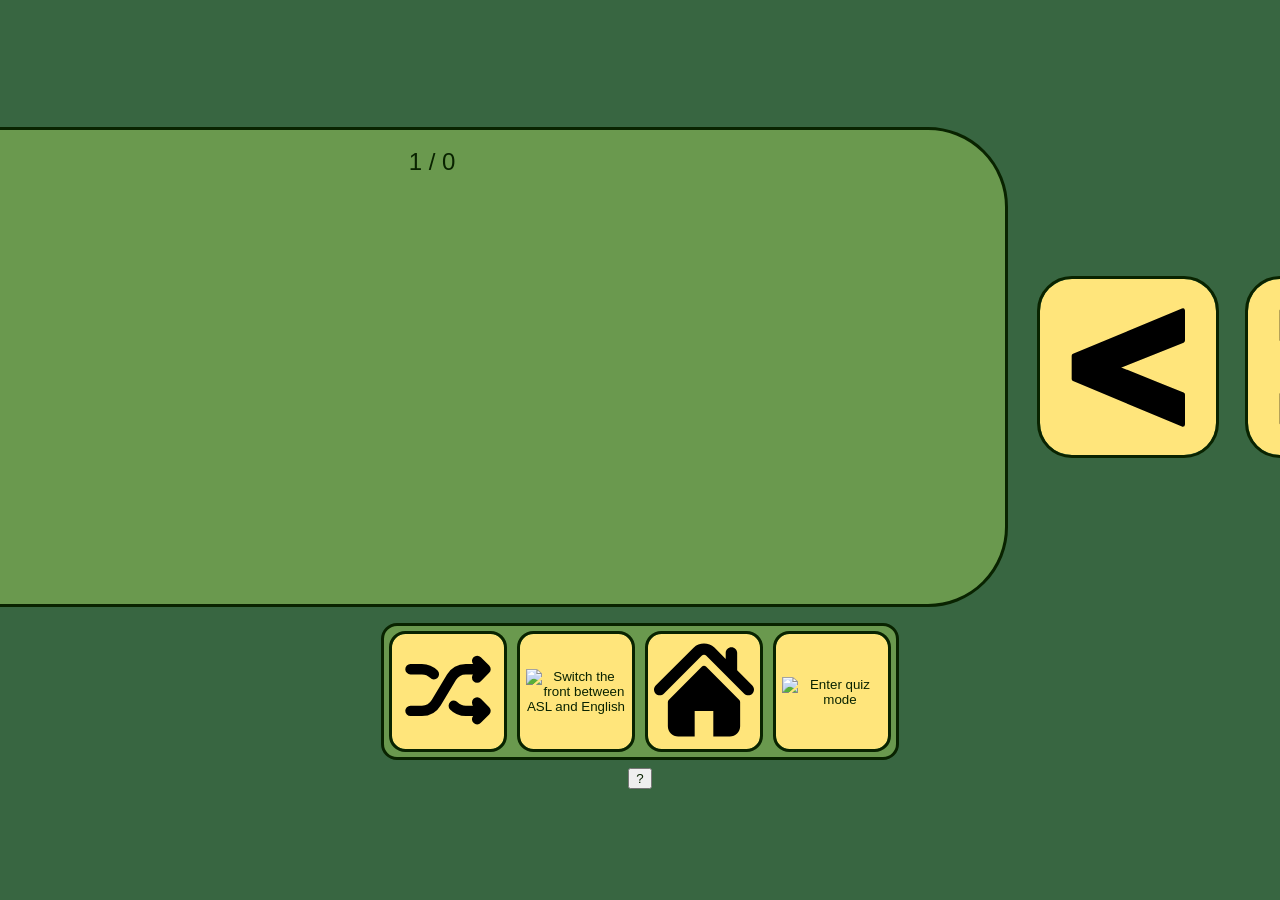
==== flashcards.html @ 5fa70044 "Got more of the quiz mode polished" ====
<!DOCTYPE html>
<html lang="en">

<head>
	<meta name="viewport" content="width=device-width, initial-scale=1.0" charset="UTF-8">
	<title>ASL Study - Flashcards</title>
	<link rel="stylesheet" href="styles.css">
	<link rel="icon" id="favicon" type="image/svg+xml" href="media/ASL.svg">
</head>

<body id="flashcardsBody">
<div>
	<div id="flashcardsFlexDiv">
		<button title="Go to the previous card" onclick="previousCard()" id="previousCardButton" class="navigationButton">
			<img alt="Go to the previous card" src="media/NEXT.svg" class="buttonIcon"/>
			<h1 hidden = "true" style="font-size: 650%">&#x1F7A9;</h1>
		</button>

		<div id="perspectiveCardDiv" onclick="flip(this)">
			<button title="Flip card" class="card" id="front">
				<span id="frontsideNumber" class="sideNumber"></span>
				<span class="mainText"></span>
			</button>

			<button title="Flip card" class="card" id="back">
				<span id="backsideNumber" class="sideNumber"></span>
				<span class="mainText"></span>
			</button>

		</div>
		<button title="Go to the next card" onclick="nextCard()" id="nextCardButton" class="navigationButton">
			<img alt="Go to the next card" src="media/NEXT.svg" class="buttonIcon"/>
			<h1 hidden = "true" style="font-size: 400%">&#x2714;</h1>
		</button>
	</div>

	<div class="lazyLoadCard" id="lazy"></div>

	<div class="roundedLargeElement divButtons setupContainer">
		<div id="bottomButtons" class="bottomDiv">
			<button title="Shuffle the cards" class="buttons setupButton" onclick="shuffle()">
				<img alt="Shuffle the cards" src="media/SHUFFLE.svg" class="buttonIcon"/>
			</button>

			<button title="Switch the front between ASL and English" id="whichFront" data-aslorenglish="asl"
			        class="buttons setupButton" onclick="backflip()">
				<img alt="Switch the front between ASL and English" src="media/ASL.svg" class="buttonIcon"/>
			</button>

			<button title="Return to unit selection" class="buttons setupButton" onclick="goBack()">
				<img alt="Return to unit selection" src="media/HOME.svg" class="buttonIcon"/>
			</button>
			
			<button title="Enter quiz mode"  class="buttons setupButton" onclick="quizToggle()">
				<img id="quizToggle" alt="Enter quiz mode" src="media/QUIZ.svg" class="buttonIcon"/>
			</button>
		</div>
	</div>
</div>

<div class="helpDiv">
	<button title="Tutorial" class="helpButton" onclick="helpPopup.showModal()">?</button>
	<dialog id="help">
		<p>How to use the flashcard page.</p>
		<img alt="Image of homescreen with instructions connected to elements" src="media/ASL_FLASHCARD_HELP.svg" class="homeHelpImg"/>
		<button title="close" class="close-btn" aria-label="close">&times;</button>
	</dialog>
</div>

<script src="flashcards.js"></script>

</body>

</html>
---- styles.css ----
:root {
	/* PHHS Theme */
	/* Teal Green #006D5B */
	--color-darkText: #092300;
	--color-lightText: #ffe57b;

	--color-background1: #386641; /* Body and dialog background */
	--color-background2: #6a994e; /* Footer, container elements, and flashcard background */
	--color-background3: #ffe57b; /* Navigation buttons and setup/unit buttons background */
	--color-background4: #092300; /* Card/container borders, unit dividers, help button outline/text, and selected button background */

	/* Debug coloring
	To apply, uncomment this section */
	/*--color-darkText: #ff0000;*/
	/*--color-lightText: #ee04ff;*/
	/*--color-background1: #ffa600;*/
	/*--color-background2: #6aff00;*/
	/*--color-background3: #002afb;*/
	/*--color-background4: #7d04ff;*/
}

/* Broad layout stuff */

/* By default, some types of elements dont like to inherit the text color given to them by the body,
so this selects all types of elements and specifies the text color
*/
* {
	color: var(--color-darkText)
}

html, body {
	min-height: 100%;
	margin: 0;
}
body {
	min-height: 100vh;
	min-width: 200px;
	display: flex;
	flex-direction: column;
	font-family: Helvetica, Arial, sans-serif;
	background-color: var(--color-background1);
}

main {
	flex: 1;
	display: flex;
	flex-direction: column;
	justify-content: center;
	align-items: center;
}

#listContainer {
	overflow-wrap: break-word;
}

#scrollToTopBtn {
  position: fixed; /* Keeps it in the same place even when scrolling */
  bottom: 30px;    /* Distance from the bottom */
  right: 30px;     /* Distance from the right */
  z-index: 99;     /* Makes sure it sits on top of other content */

  /* Styling */
  background-color: #007bff;
  color: white;
  border: none;
  outline: none;
  cursor: pointer;
  padding: 15px;
  border-radius: 50%;
  font-size: 18px;
  box-shadow: 0 4px 6px rgba(0,0,0,0.1);

  /* Smooth show/hide animation */
  opacity: 0;
  transition: opacity 0.3s ease, transform 0.3s ease;
  pointer-events: none; /* Prevents clicking when hidden */
}

#scrollToTopBtn.show {
	opacity: 1;
	pointer-events: auto;
}

#flashcardsBody {
	justify-content: center;
	align-items: center;
}

footer {
	height: fit-content;
	width: 100%;
	margin: 0;
	background-color: var(--color-background2);
}

footer p {
	font-weight:600;
	text-align: center;
	padding: 0;
}

/* Widespread Containers */

.roundedLargeElement{
	background: var(--color-background2);
	display: grid;
	justify-content: center;
	padding-left: .5rem;
	padding-right: .5rem;
	width: 80%;
	max-width: 20rem;
	place-items: center;
	border-radius: 1rem;
	border: 3px solid var(--color-background4);
	margin: auto;
}

#headerDiv{
    text-align: center;
    font-size: clamp(0.01rem, 6vw, 1rem);
    padding-top: 0;
    padding-bottom: 0;
    margin-bottom: 0.6em;
    margin-top: 0.6em;
}

.divButtons{
    display: flex;
    flex-direction: row;
    flex-wrap: wrap;
    gap: 1rem;
    padding: 0.5rem 0.5rem;
    margin-bottom: 0.5rem;
    margin-top: 0;
}

.setupButtonDiv1{
    border-bottom: 0.4rem solid #636363;
    margin-bottom: 0;
    border-radius: 1rem 1rem 0 0;
}

.setupButtonDiv2{
    margin-bottom: 0;
    border-radius: 0;
}

.setupButtonDiv3{
    border-top: 0.4rem solid #636363;
    border-radius: 0 0 1rem 1rem;
}

.buttonIcon {
	height: 100%;
	width: 100%;
}

.bottomDiv {
	display: flex;
	flex-wrap: wrap;
	justify-content: center;
	gap: 1em;
	width: 100%;
}

/* Unit selection page */

#upToTenUnits{
    border-bottom: 0.4rem solid var(--color-background4);
	border-radius: 1rem 1rem 0 0;
    margin-bottom: 0;
}

#upToTwentyUnits{
	border-top: none;
	border-bottom: none;
    margin-bottom: 0;
    border-radius: 0;
}

#upToThirtyUnits{
    border-top: 0.4rem solid var(--color-background4);
    border-radius: 0 0 1rem 1rem;
	margin-bottom: 0;
}

#homeBody .setupContainer{
	margin-top: 1rem;
	max-width: fit-content;
	width: 80%;
}
#flashcardsBody .setupContainer{
	margin-top: 1rem;
	max-width: fit-content;
}

.unitButton{
	width: 3.5rem;
	height: 3.5rem;
}

.unitText{
	font-size: 1.25rem;
	font-weight: 500;
	color: inherit;
}

/* Dialog */

dialog {
	border-radius: 1rem;
	border: 3px solid var(--color-darkText);
	background-color: var(--color-background1);
}

dialog p {
	font-weight: bold;
}

dialog::backdrop{
	backdrop-filter: blur(3px) brightness(50%);
}

.close-btn {
	position: absolute;
	top: 0;
	right: 6px;
	background: none;
	border: none;
	font-size: 3rem;
	cursor: pointer;
}

#openButtonFlash {
	margin-right: 1rem;
}
#openButtonList {
	margin-right: 2rem;
}

/* Flashcards */

span {
	display: block;
	margin: 4px 0;
}

#flashcardsFlexDiv {
	display: flex;
	justify-content: center;
	align-items: center;
	flex-wrap: wrap balance;

	gap: 2rem;
	width: fit-content;

	perspective: 1000px;

	margin: 1rem auto;
}

#perspectiveCardDiv {
	flex: 0 1 auto;

    width: 50rem;
    height: 30rem;

    transform-style: preserve-3d;
    transition: transform 0.8s;
    cursor: pointer;
}

#perspectiveCardDiv.flipped {
    transform: rotateX(180deg);
}

.card {
	display: flex;
	justify-content: center;
	align-items: center;
    position: absolute;
    font-size: 4rem;
    width: 100%;
    border-radius: 5rem;
    height: 100%;
    background-color: var(--color-background2);
    backface-visibility: hidden;
    -webkit-backface-visibility: hidden;
	border: 3px solid var(--color-background4);
	cursor: pointer;
}

.lazyLoadCard {
	display: none;
}

.card img {
	height: 60%;
	max-width: 90%
}

.sideNumber {
    font-size: 1.5rem;
    left: 50%;
	transform: translateX(-50%);
    position: absolute;
    top: 3%;
}

.navigationButton {
	display: flex;
	justify-content: center;
	align-items: center;
	padding: 0;
	font-size: 2rem;
	width: 10rem;
	aspect-ratio: 1 / 1;

	background-color: var(--color-background3);
	border-radius: 1em;
	border-width: 0;
	outline: 3px solid var(--color-background4);
	outline-offset: 0;
	cursor: pointer;
	color: inherit;
}

.navigationButton .buttonIcon {
	display: block;
	width: 80%;
	height: 80%;
	object-fit: contain;
}

#previousCardButton img {
	transform: scaleX(-1);
}

.fadeIn{
    animation: fadein 1.5s ease-in-out;
}

.no-transition {
	transition: none !important;
}

#back {
    transform: rotateX(180deg);
}

.buttons.setupButton.flashcardSetup {
	width: 6.5rem;
}

@keyframes fadeIn{
    from {opacity: 0;}
    to {opacity: 1;}
}

/*List Page*/

#listHeader {
	text-align: center;
	font-size: clamp(0.01rem, 6vw, 1.2rem);
	width: min(60rem, 80%);
	margin: 1rem auto;

	display: flex;
	flex-direction: row;
	flex-wrap: wrap;
	align-content: center;
	align-items: center;
	justify-content: center;
	gap: 2rem;
}

#listHeaderTitleDiv{
	text-align: center;
	font-size: 1rem;
	margin: 0;

	min-width: 10rem;
	max-width: 30rem;
	width: 100%;
	overflow-wrap: break-word;
	word-wrap: break-word;
}

#listUnitTitle {
	font-size: 3.5rem;
	margin: 0;
}

#listContainer {
	display: flex;
	flex-direction: column;
	flex-wrap: nowrap;
	margin: 2rem auto;
	padding: 0;
	max-width: 40rem;
}

#listHeader button {
	justify-self: right;
	margin-right: 1em;
}

#listHeader div {
	height: 100%;
}

#scrollToTop {
	opacity: 0;
	transition: opacity 0.3s ease, transform 0.3s ease;
	pointer-events: none;
}

#scrollToTop.show {
	opacity: 1;
	pointer-events: auto;
}

#listContainer h1{
	font-size: 3rem;
	margin: 2rem 0;
}

.splitter{
	grid-column: 1 / -1;
	width: 100%;
	height: 4px;
	background-color: #242424;
	border: none;
	margin: 0;
	padding: 0;
}

.termGifListPair {
	margin: 2rem;
	box-sizing: border-box;
	padding: 0;
	display: grid;
	gap: 20px;
	grid-template-columns: repeat(2, minmax(0, 1fr));
	align-items: center;
	justify-items: center;
	width: calc(100% - 4rem);
	height: 8rem;
	max-height: 8rem;
}

.termGifListPair p {
	margin: 0;
	padding: 0;
	text-align: center;
	font-size: 2rem;
	min-width: 0;
	overflow-wrap: anywhere;
}

.termGifListPair img {
	height: 8rem;
	max-width: 100%;
}

/* Setup buttons (on both pages)*/

.buttonIcon {
	height: 100%;
	width: 100%;
}

.buttons{
	background-color: var(--color-background3);
	border-radius: 1em;
	border-width: 0;
	outline: 3px solid var(--color-background4);
	outline-offset: 0;
	cursor: pointer;
	color: inherit;
	box-shadow: none;
}

.cornerButtonDiv {
	align-self: flex-end;
	justify-self: right;
	right: 20px;
	position: fixed;
	bottom: 20px;
}

#help {
	height: 70%;
	width: fit-content;
	min-width: 190px;
	justify-items: center;
}


.cornerButton {
	height: 40px;
	width: 40px;
	border-radius: 3em;
	border-width: 0;
	outline: 4px solid var(--color-background4);
	outline-offset: 0;
	font-weight: bold;
	font-size: 30px;
	background-color: var(--color-lightText);
	color: var(--color-background4);
	cursor: pointer;
}

.homeHelpImg {
	height: 85%;

}

.setupButton{
	width: 4.5rem;
	aspect-ratio: 1 / 1;
}

@media only screen and (max-width: 1280px){
	#flashcardsBody .setupButton {
		width: min(7rem, 23vw);
	}
	.navigationButton {
		/* width: 37vw; */
		width: min(11rem, 37vw);
	}
	#previousCardButton {
		order: 1;
	}
	#nextCardButton {
		order: 2;
	}
	#perspectiveCardDiv {
		width: 90vw;
	}

	footer p {
		padding: 0 5rem 0 0.8rem;
	}
}
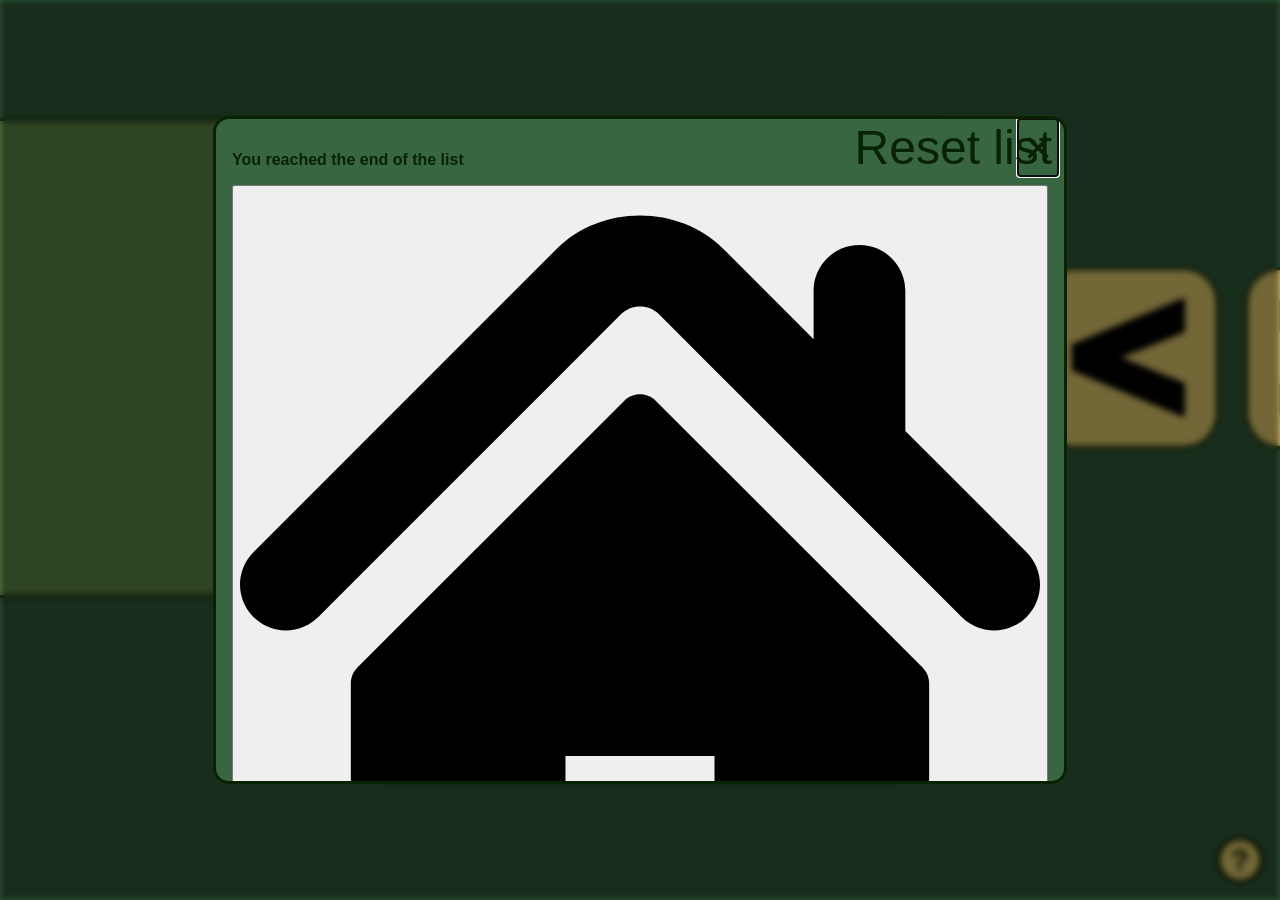
==== commit 342dd2dc: "got some more work done" ====
--- a/flashcards.html
+++ b/flashcards.html
@@ -53,10 +53,21 @@
 			
 			<button title="Enter quiz mode"  class="buttons setupButton" onclick="quizToggle()">
 				<img id="quizToggle" alt="Enter quiz mode" src="media/QUIZ.svg" class="buttonIcon"/>
+				
 			</button>
 		</div>
 	</div>
 </div>
+
+<div class="endOfListDiv">
+	<dialog id="endOfList">
+		<p>You reached the end of the list </p>
+		<button title="close" class="close-btn" aria-label="close">&times;</button>
+		<button title="close" class="close-btn" aria-label="close">Reset list</button>
+		<button title="home" class="home-btn" aria-label="close"><img alt="Return to unit selection" src="media/HOME.svg"></button>
+	</dialog>
+</div>
+
 
 <div class="helpDiv">
 	<button title="Tutorial" class="helpButton" onclick="helpPopup.showModal()">?</button>
--- a/styles.css
+++ b/styles.css
@@ -11,12 +11,12 @@
 
 	/* Debug coloring
 	To apply, uncomment this section */
-	/*--color-darkText: #ff0000;*/
-	/*--color-lightText: #ee04ff;*/
-	/*--color-background1: #ffa600;*/
-	/*--color-background2: #6aff00;*/
-	/*--color-background3: #002afb;*/
-	/*--color-background4: #7d04ff;*/
+	/* --color-darkText: #ff0000;
+	--color-lightText: #ee04ff;
+	--color-background1: #ffa600;
+	--color-background2: #6aff00;
+	--color-background3: #002afb;
+	--color-background4: #7d04ff; */
 }
 
 /* Broad layout stuff */
@@ -28,29 +28,30 @@
 	color: var(--color-darkText)
 }
 
-html, body {
-	min-height: 100%;
-	margin: 0;
-}
 body {
+	display: flex;
+	flex-direction: column;
 	min-height: 100vh;
 	min-width: 200px;
-	display: flex;
-	flex-direction: column;
 	font-family: Helvetica, Arial, sans-serif;
+	margin: 0;
+	height: 100%;
 	background-color: var(--color-background1);
 }
 
-main {
-	flex: 1;
-	display: flex;
-	flex-direction: column;
-	justify-content: center;
-	align-items: center;
-}
-
-#listContainer {
-	overflow-wrap: break-word;
+#listHeader {
+	text-align: center;
+    font-size: clamp(0.01rem, 6vw, 1.2rem);
+    padding-top: 0;
+    padding-bottom: 0;
+    margin-bottom: 1em;
+    margin-top: 1em;
+    grid-template-columns: 1fr 7em;
+}
+
+#listHeader > button {
+	justify-self: right;
+	margin-right: 1em;
 }
 
 #scrollToTopBtn {
@@ -81,6 +82,11 @@
 	pointer-events: auto;
 }
 
+#body {
+	justify-content: center;
+	align-items: center;
+}
+
 #flashcardsBody {
 	justify-content: center;
 	align-items: center;
@@ -90,6 +96,7 @@
 	height: fit-content;
 	width: 100%;
 	margin: 0;
+	/* top, left/right, bottom */
 	background-color: var(--color-background2);
 }
 
@@ -108,7 +115,7 @@
 	padding-left: .5rem;
 	padding-right: .5rem;
 	width: 80%;
-	max-width: 20rem;
+	max-width: 23rem;
 	place-items: center;
 	border-radius: 1rem;
 	border: 3px solid var(--color-background4);
@@ -120,17 +127,19 @@
     font-size: clamp(0.01rem, 6vw, 1rem);
     padding-top: 0;
     padding-bottom: 0;
-    margin-bottom: 0.6em;
-    margin-top: 0.6em;
+    margin-bottom: 1em;
+    margin-top: 1em;
 }
 
 .divButtons{
     display: flex;
     flex-direction: row;
     flex-wrap: wrap;
-    gap: 1rem;
-    padding: 0.5rem 0.5rem;
-    margin-bottom: 0.5rem;
+    gap: 1.5rem;
+
+
+    padding: 1rem 1rem;
+    margin-bottom: 1rem;
     margin-top: 0;
 }
 
@@ -148,6 +157,14 @@
 .setupButtonDiv3{
     border-top: 0.4rem solid #636363;
     border-radius: 0 0 1rem 1rem;
+}
+
+.splitter{
+	grid-column: 1 / -1;
+	width: 100%;
+	height: 10%;
+	background-color: #242424;
+	border: none;
 }
 
 .buttonIcon {
@@ -187,16 +204,15 @@
 #homeBody .setupContainer{
 	margin-top: 1rem;
 	max-width: fit-content;
-	width: 80%;
 }
 #flashcardsBody .setupContainer{
-	margin-top: 1rem;
+	margin-top: 2rem;
 	max-width: fit-content;
 }
 
 .unitButton{
-	width: 3.5rem;
-	height: 3.5rem;
+	width: 4rem;
+	height: 4rem;
 }
 
 .unitText{
@@ -231,13 +247,6 @@
 	cursor: pointer;
 }
 
-#openButtonFlash {
-	margin-right: 1rem;
-}
-#openButtonList {
-	margin-right: 2rem;
-}
-
 /* Flashcards */
 
 span {
@@ -256,7 +265,15 @@
 
 	perspective: 1000px;
 
-	margin: 1rem auto;
+	margin: 1rem;
+}
+
+body {
+    display: flex;
+    flex-direction: column;
+    min-height: 100vh;
+	min-width: 200px;
+	justify-content: center;
 }
 
 #perspectiveCardDiv {
@@ -314,6 +331,7 @@
 	padding: 0;
 	font-size: 2rem;
 	width: 10rem;
+	height: 10rem;
 	aspect-ratio: 1 / 1;
 
 	background-color: var(--color-background3);
@@ -348,119 +366,9 @@
     transform: rotateX(180deg);
 }
 
-.buttons.setupButton.flashcardSetup {
-	width: 6.5rem;
-}
-
 @keyframes fadeIn{
     from {opacity: 0;}
     to {opacity: 1;}
-}
-
-/*List Page*/
-
-#listHeader {
-	text-align: center;
-	font-size: clamp(0.01rem, 6vw, 1.2rem);
-	width: min(60rem, 80%);
-	margin: 1rem auto;
-
-	display: flex;
-	flex-direction: row;
-	flex-wrap: wrap;
-	align-content: center;
-	align-items: center;
-	justify-content: center;
-	gap: 2rem;
-}
-
-#listHeaderTitleDiv{
-	text-align: center;
-	font-size: 1rem;
-	margin: 0;
-
-	min-width: 10rem;
-	max-width: 30rem;
-	width: 100%;
-	overflow-wrap: break-word;
-	word-wrap: break-word;
-}
-
-#listUnitTitle {
-	font-size: 3.5rem;
-	margin: 0;
-}
-
-#listContainer {
-	display: flex;
-	flex-direction: column;
-	flex-wrap: nowrap;
-	margin: 2rem auto;
-	padding: 0;
-	max-width: 40rem;
-}
-
-#listHeader button {
-	justify-self: right;
-	margin-right: 1em;
-}
-
-#listHeader div {
-	height: 100%;
-}
-
-#scrollToTop {
-	opacity: 0;
-	transition: opacity 0.3s ease, transform 0.3s ease;
-	pointer-events: none;
-}
-
-#scrollToTop.show {
-	opacity: 1;
-	pointer-events: auto;
-}
-
-#listContainer h1{
-	font-size: 3rem;
-	margin: 2rem 0;
-}
-
-.splitter{
-	grid-column: 1 / -1;
-	width: 100%;
-	height: 4px;
-	background-color: #242424;
-	border: none;
-	margin: 0;
-	padding: 0;
-}
-
-.termGifListPair {
-	margin: 2rem;
-	box-sizing: border-box;
-	padding: 0;
-	display: grid;
-	gap: 20px;
-	grid-template-columns: repeat(2, minmax(0, 1fr));
-	align-items: center;
-	justify-items: center;
-	width: calc(100% - 4rem);
-	height: 8rem;
-	max-height: 8rem;
-}
-
-.termGifListPair p {
-	margin: 0;
-	padding: 0;
-	text-align: center;
-	font-size: 2rem;
-	min-width: 0;
-	overflow-wrap: anywhere;
-}
-
-.termGifListPair img {
-	height: 8rem;
-	max-width: 100%;
 }
 
 /* Setup buttons (on both pages)*/
@@ -481,7 +389,7 @@
 	box-shadow: none;
 }
 
-.cornerButtonDiv {
+.helpDiv, .endOfListDiv{
 	align-self: flex-end;
 	justify-self: right;
 	right: 20px;
@@ -489,7 +397,7 @@
 	bottom: 20px;
 }
 
-#help {
+#help,  #endOfList{
 	height: 70%;
 	width: fit-content;
 	min-width: 190px;
@@ -497,7 +405,7 @@
 }
 
 
-.cornerButton {
+.helpButton {
 	height: 40px;
 	width: 40px;
 	border-radius: 3em;
@@ -511,23 +419,31 @@
 	cursor: pointer;
 }
 
+.home-btn img{
+	width: 100%;
+}
+
 .homeHelpImg {
 	height: 85%;
 
 }
 
 .setupButton{
-	width: 4.5rem;
+	width: 7rem;
 	aspect-ratio: 1 / 1;
 }
 
 @media only screen and (max-width: 1280px){
+	#homeBody .setupButton {
+		width: min(7rem, 20vw);
+	}
 	#flashcardsBody .setupButton {
 		width: min(7rem, 23vw);
 	}
 	.navigationButton {
 		/* width: 37vw; */
 		width: min(11rem, 37vw);
+		height: min(11rem, 37vw);
 	}
 	#previousCardButton {
 		order: 1;
@@ -538,8 +454,8 @@
 	#perspectiveCardDiv {
 		width: 90vw;
 	}
-
+	
 	footer p {
-		padding: 0 5rem 0 0.8rem;
-	}
-}
+		padding: 0 5rem 0 1rem;
+	}
+}
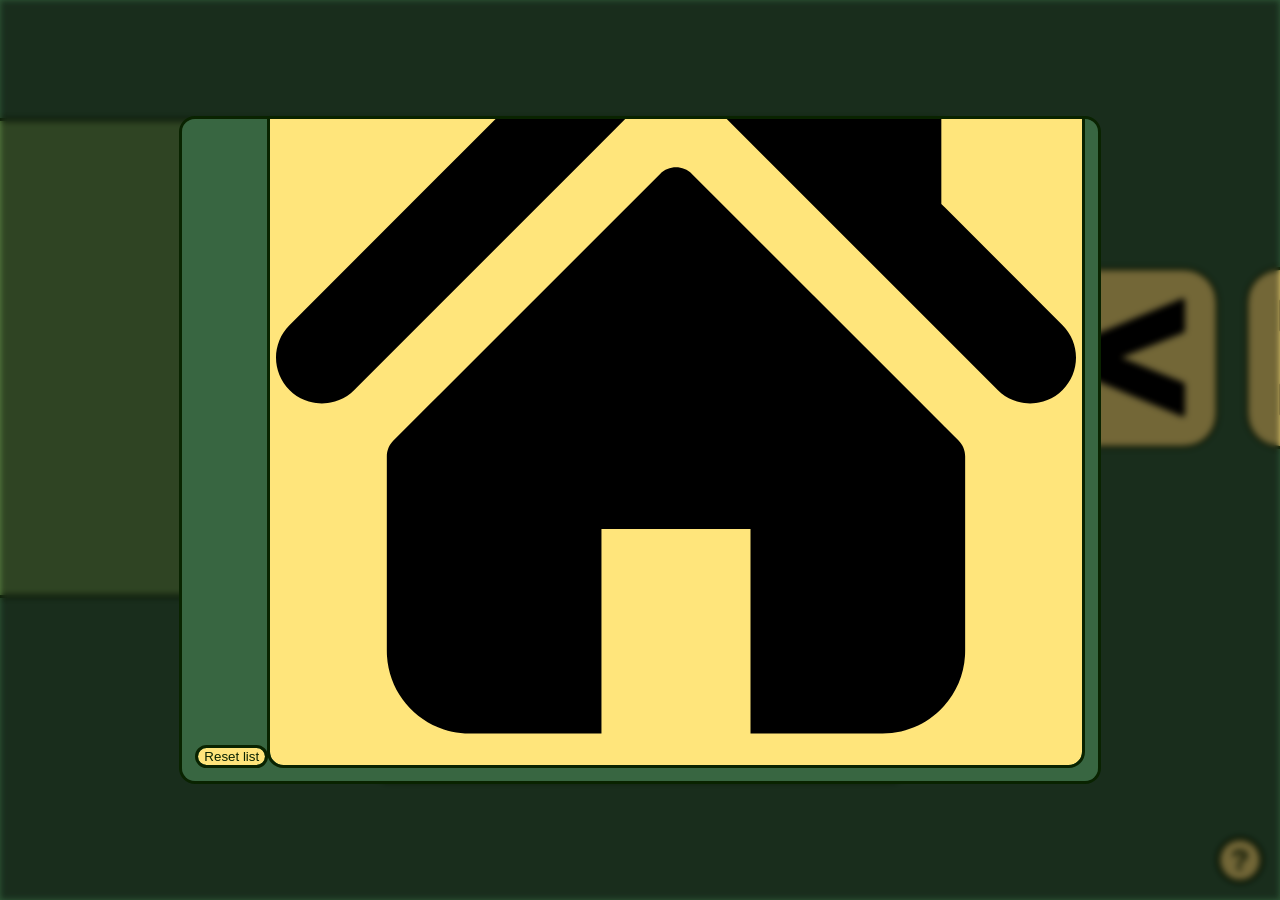
==== commit 8a3dc7a8: "Fucntionality of the popup works" ====
--- a/flashcards.html
+++ b/flashcards.html
@@ -62,9 +62,8 @@
 <div class="endOfListDiv">
 	<dialog id="endOfList">
 		<p>You reached the end of the list </p>
-		<button title="close" class="close-btn" aria-label="close">&times;</button>
-		<button title="close" class="close-btn" aria-label="close">Reset list</button>
-		<button title="home" class="home-btn" aria-label="close"><img alt="Return to unit selection" src="media/HOME.svg"></button>
+		<button title="Reset the list back to start" class="buttons" aria-label="close" onclick="window.location.reload()">Reset list</button>
+		<button title="Go to home page" class="buttons " aria-label="close" onclick="goBack()"><img alt="Image of homescreen with instructions connected to elements" src="media/HOME.svg" class="endOfListHome"/></button>
 	</dialog>
 </div>
 
--- a/styles.css
+++ b/styles.css
@@ -395,6 +395,10 @@
 	right: 20px;
 	position: fixed;
 	bottom: 20px;
+}
+
+#endOfList{
+	align-content: center;
 }
 
 #help,  #endOfList{
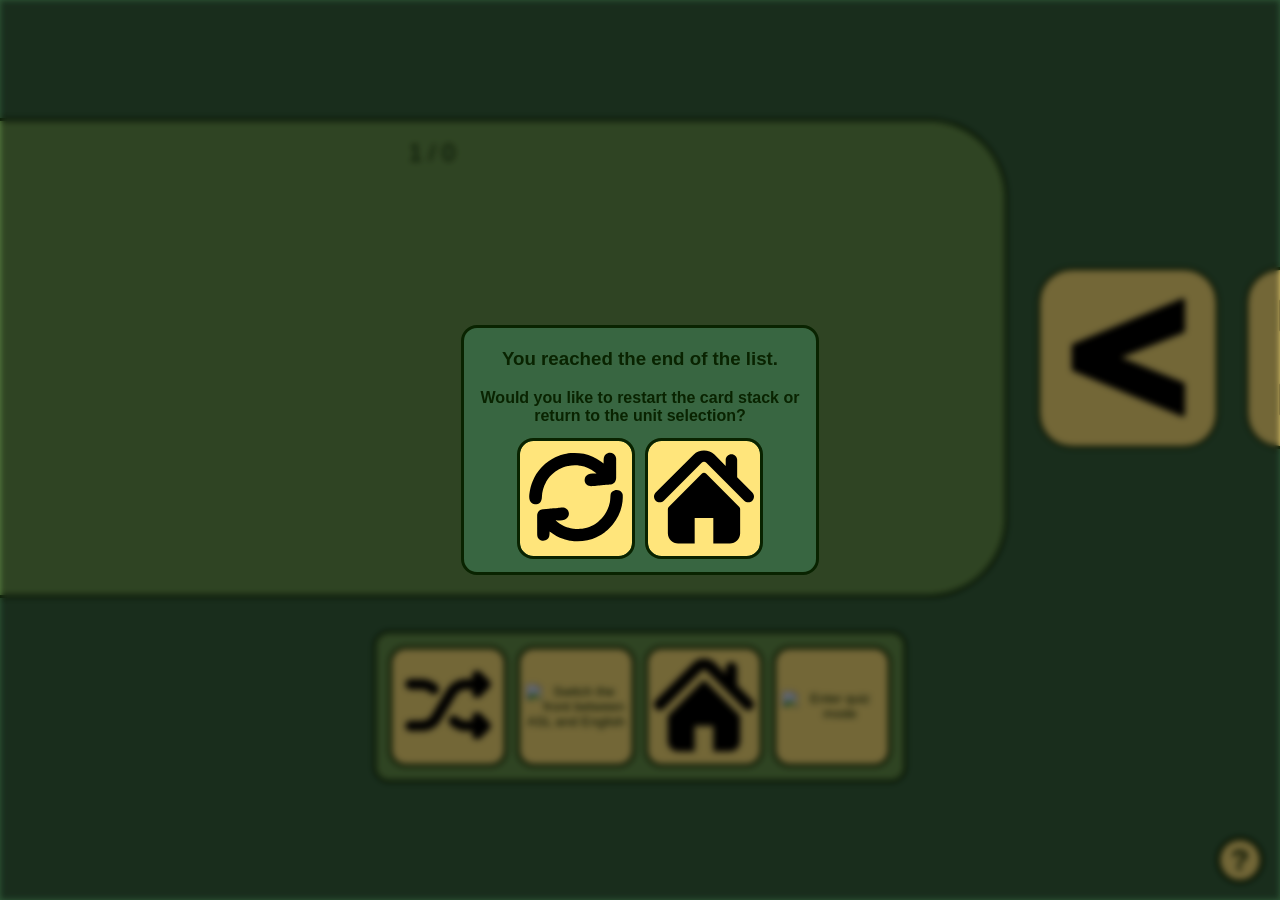
==== commit 9cdca46f: "make some styling changes" ====
--- a/flashcards.html
+++ b/flashcards.html
@@ -51,7 +51,7 @@
 				<img alt="Return to unit selection" src="media/HOME.svg" class="buttonIcon"/>
 			</button>
 			
-			<button title="Enter quiz mode"  class="buttons setupButton" onclick="quizToggle()">
+			<button title="Quiz Mode"  class="buttons setupButton" onclick="quizToggle()">
 				<img id="quizToggle" alt="Enter quiz mode" src="media/QUIZ.svg" class="buttonIcon"/>
 				
 			</button>
@@ -61,9 +61,18 @@
 
 <div class="endOfListDiv">
 	<dialog id="endOfList">
-		<p>You reached the end of the list </p>
-		<button title="Reset the list back to start" class="buttons" aria-label="close" onclick="window.location.reload()">Reset list</button>
-		<button title="Go to home page" class="buttons " aria-label="close" onclick="goBack()"><img alt="Image of homescreen with instructions connected to elements" src="media/HOME.svg" class="endOfListHome"/></button>
+		<h3>You reached the end of the list.</h3>
+		<p>Would you like to restart the card stack or return to the unit selection?
+		</p>
+		<div id="bottomButtons" class="bottomDiv">
+			<button title="Reset the list back to start" class="buttons setupButton" aria-label="close" onclick="window.location.reload()">
+				<img src="media/RESTART.svg" alt="Restart Icon" class="buttonIcon">
+			</button>
+			<button title="Go to home page" class="buttons setupButton" aria-label="close" onclick="goBack()">
+				<img alt="Homescreen Icon" class="buttonIcon" src="media/HOME.svg"/>
+			</button>
+			
+		</div>
 	</dialog>
 </div>
 
@@ -72,7 +81,7 @@
 	<button title="Tutorial" class="helpButton" onclick="helpPopup.showModal()">?</button>
 	<dialog id="help">
 		<p>How to use the flashcard page.</p>
-		<img alt="Image of homescreen with instructions connected to elements" src="media/ASL_FLASHCARD_HELP.svg" class="homeHelpImg"/>
+		<img alt="Image of flashcard screen with instructions" src="media/ASL_FLASHCARD_HELP.svg" class="homeHelpImg"/>
 		<button title="close" class="close-btn" aria-label="close">&times;</button>
 	</dialog>
 </div>
--- a/styles.css
+++ b/styles.css
@@ -378,7 +378,7 @@
 	width: 100%;
 }
 
-.buttons{
+.buttons {
 	background-color: var(--color-background3);
 	border-radius: 1em;
 	border-width: 0;
@@ -389,7 +389,7 @@
 	box-shadow: none;
 }
 
-.helpDiv, .endOfListDiv{
+.helpDiv, .endOfListDiv {
 	align-self: flex-end;
 	justify-self: right;
 	right: 20px;
@@ -397,17 +397,24 @@
 	bottom: 20px;
 }
 
-#endOfList{
-	align-content: center;
-}
-
-#help,  #endOfList{
+#help {
 	height: 70%;
 	width: fit-content;
 	min-width: 190px;
 	justify-items: center;
 }
 
+#endOfList {
+	height: fit-content;
+	width: 25%;
+	text-align: center;
+	overflow-wrap: break-word;
+	min-width: 190px;
+	justify-items: center;
+	gap: 15px;
+	padding-top: 1px;
+	row-gap: 2px;
+}
 
 .helpButton {
 	height: 40px;
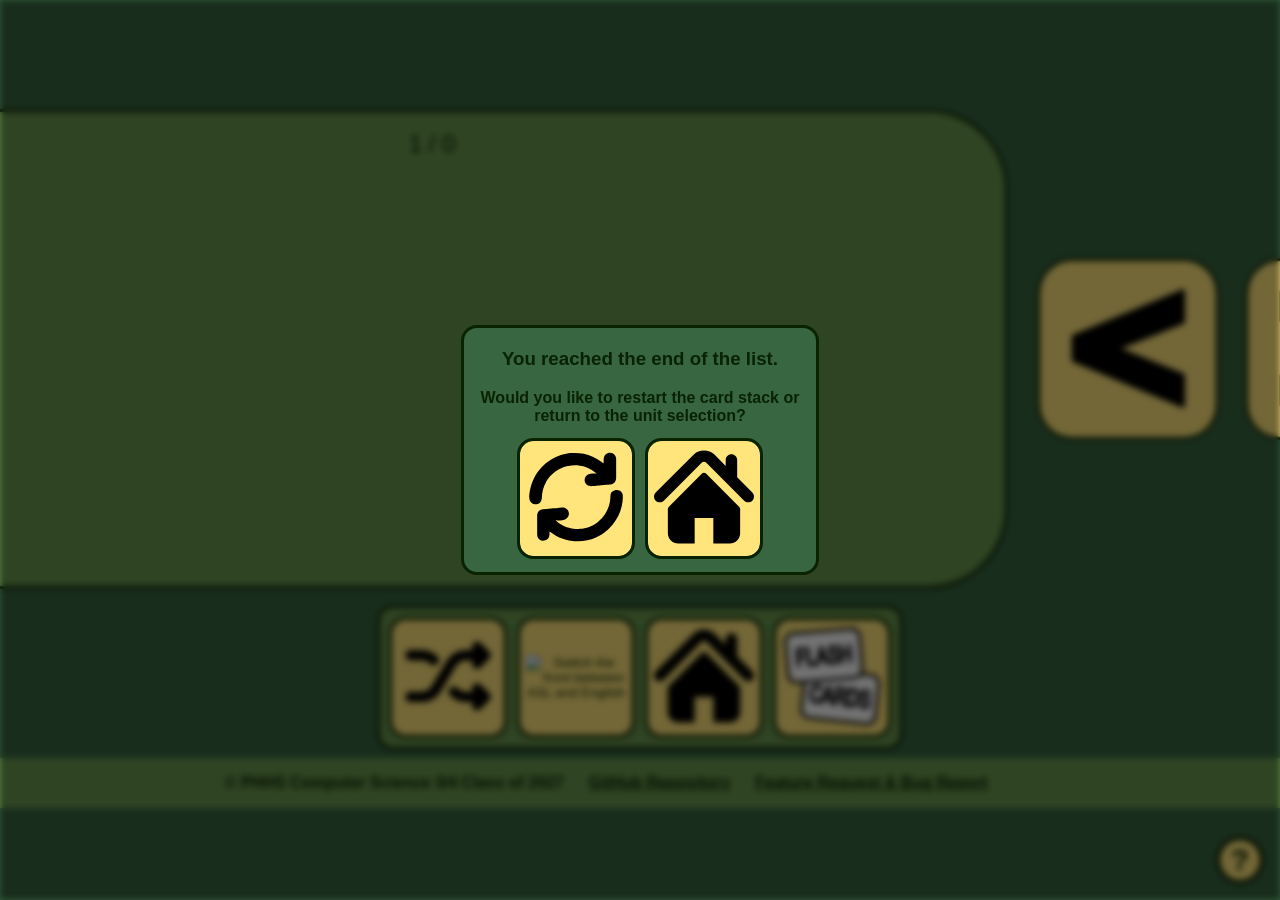
==== commit 00d07d4d: "Merge branch '76-keepdiscard-quiz-mode-cards-on-flashcards' and add the new icons" ====
--- a/flashcards.html
+++ b/flashcards.html
@@ -2,10 +2,10 @@
 <html lang="en">
 
 <head>
-	<meta name="viewport" content="width=device-width, initial-scale=1.0" charset="UTF-8">
-	<title>ASL Study - Flashcards</title>
-	<link rel="stylesheet" href="styles.css">
-	<link rel="icon" id="favicon" type="image/svg+xml" href="media/ASL.svg">
+    <meta name="viewport" content="width=device-width, initial-scale=1.0" charset="UTF-8">
+    <title>ASL Study - Flashcards</title>
+    <link rel="stylesheet" href="styles.css">
+    <link rel="icon" id="favicon" type="image/svg+xml" href="media/ASL.svg">
 </head>
 
 <body id="flashcardsBody">
@@ -16,18 +16,19 @@
 			<h1 hidden = "true" style="font-size: 650%">&#x1F7A9;</h1>
 		</button>
 
-		<div id="perspectiveCardDiv" onclick="flip(this)">
-			<button title="Flip card" class="card" id="front">
-				<span id="frontsideNumber" class="sideNumber"></span>
-				<span class="mainText"></span>
-			</button>
+        <div id="perspectiveCardDiv" onclick="flip(this)">
+            <button title="Flip card" class="card" id="front">
+                <span id="frontsideNumber" class="sideNumber"></span>
+                <span class="mainText"></span>
+            </button>
 
-			<button title="Flip card" class="card" id="back">
-				<span id="backsideNumber" class="sideNumber"></span>
-				<span class="mainText"></span>
-			</button>
+            <button title="Flip card" class="card" id="back">
+                <span id="backsideNumber" class="sideNumber"></span>
+                <span class="mainText"></span>
+            </button>
+        </div>
 
-		</div>
+		<!-- </div> -->
 		<button title="Go to the next card" onclick="nextCard()" id="nextCardButton" class="navigationButton">
 			<img alt="Go to the next card" src="media/NEXT.svg" class="buttonIcon"/>
 			<h1 hidden = "true" style="font-size: 400%">&#x2714;</h1>
@@ -52,39 +53,67 @@
 			</button>
 			
 			<button title="Quiz Mode"  class="buttons setupButton" onclick="quizToggle()">
-				<img id="quizToggle" alt="Enter quiz mode" src="media/QUIZ.svg" class="buttonIcon"/>
-				
+				<img id="quizToggleImg" alt="Enter Quiz Mode" src="media/FLASHCARDS.svg" class="buttonIcon"/>
 			</button>
 		</div>
 	</div>
 </div>
+			<!-- <div class="lazyLoadCard" id="lazy"></div>
 
-<div class="endOfListDiv">
-	<dialog id="endOfList">
-		<h3>You reached the end of the list.</h3>
-		<p>Would you like to restart the card stack or return to the unit selection?
-		</p>
-		<div id="bottomButtons" class="bottomDiv">
-			<button title="Reset the list back to start" class="buttons setupButton" aria-label="close" onclick="window.location.reload()">
-				<img src="media/RESTART.svg" alt="Restart Icon" class="buttonIcon">
-			</button>
-			<button title="Go to home page" class="buttons setupButton" aria-label="close" onclick="goBack()">
-				<img alt="Homescreen Icon" class="buttonIcon" src="media/HOME.svg"/>
-			</button>
-			
+			<div class="roundedLargeElement divButtons setupContainer">
+				<div id="bottomButtons" class="bottomDiv">
+					<button title="Shuffle the cards" class="buttons setupButton flashcardSetup" onclick="shuffle()">
+						<img alt="Shuffle the cards" src="media/SHUFFLE.svg" class="buttonIcon"/>
+					</button>
+
+					<button title="Switch the front between ASL and English" id="whichFront" data-aslorenglish="asl"
+							class="buttons setupButton flashcardSetup" onclick="backflip()">
+						<img alt="Switch the front between ASL and English" src="media/ASL.svg" class="buttonIcon"/>
+					</button>
+
+					<button title="Return to unit selection" class="buttons setupButton flashcardSetup" onclick="goBack()">
+						<img alt="Return to unit selection" src="media/HOME.svg" class="buttonIcon"/>
+					</button>
+				</div>
+			</div> -->
+
+		<div class="endOfListDiv">
+			<dialog id="endOfList">
+				<h3>You reached the end of the list.</h3>
+				<p>Would you like to restart the card stack or return to the unit selection?</p>
+				<div id="bottomButtons" class="bottomDiv">
+					<button title="Reset the list back to start" class="buttons setupButton" aria-label="close" onclick="window.location.reload()">
+						<img src="media/RESTART.svg" alt="Restart Icon" class="buttonIcon">
+					</button>
+					<button title="Go to home page" class="buttons setupButton" aria-label="close" onclick="goBack()">
+						<img alt="Homescreen Icon" class="buttonIcon" src="media/HOME.svg"/>
+					</button>
+				</div>
+			</dialog>
 		</div>
-	</dialog>
-</div>
 
 
-<div class="helpDiv">
-	<button title="Tutorial" class="helpButton" onclick="helpPopup.showModal()">?</button>
-	<dialog id="help">
-		<p>How to use the flashcard page.</p>
-		<img alt="Image of flashcard screen with instructions" src="media/ASL_FLASHCARD_HELP.svg" class="homeHelpImg"/>
-		<button title="close" class="close-btn" aria-label="close">&times;</button>
-	</dialog>
-</div>
+		<div class="cornerButtonDiv">
+        <button title="Tutorial" class="cornerButton" onclick="helpPopup.showModal()">?</button>
+        <dialog id="help">
+            <p>How to use the flashcard page.</p>
+            <img alt="Image of homescreen with instructions connected to elements" src="media/ASL_FLASHCARD_HELP.svg"
+                 class="homeHelpImg"/>
+            <button title="close" class="close-btn" aria-label="close">&times;</button>
+        </dialog>
+    </div>
+</main>
+
+<footer>
+    <p>
+        &copy PHHS Computer Science 3/4 Class of 2027
+        &emsp;
+        <a href="https://github.com/CS34-CO2627/ASL-Study" target="_blank">GitHub Repository</a>
+        &emsp;
+        <a href="https://docs.google.com/forms/d/e/1FAIpQLScJWMaNmoLAqAhPL84StbIbeAcIAruhEhvMNQnXzmc_PL3eug/viewform?usp=header"
+           target="_blank">Feature Request & Bug Report</a>
+    </p>
+</footer>
 
 <script src="flashcards.js"></script>
 
--- a/styles.css
+++ b/styles.css
@@ -11,12 +11,12 @@
 
 	/* Debug coloring
 	To apply, uncomment this section */
-	/* --color-darkText: #ff0000;
-	--color-lightText: #ee04ff;
-	--color-background1: #ffa600;
-	--color-background2: #6aff00;
-	--color-background3: #002afb;
-	--color-background4: #7d04ff; */
+	/*--color-darkText: #ff0000;*/
+	/*--color-lightText: #ee04ff;*/
+	/*--color-background1: #ffa600;*/
+	/*--color-background2: #6aff00;*/
+	/*--color-background3: #002afb;*/
+	/*--color-background4: #7d04ff;*/
 }
 
 /* Broad layout stuff */
@@ -28,30 +28,29 @@
 	color: var(--color-darkText)
 }
 
+html, body {
+	min-height: 100%;
+	margin: 0;
+}
 body {
-	display: flex;
-	flex-direction: column;
 	min-height: 100vh;
 	min-width: 200px;
+	display: flex;
+	flex-direction: column;
 	font-family: Helvetica, Arial, sans-serif;
-	margin: 0;
-	height: 100%;
 	background-color: var(--color-background1);
 }
 
-#listHeader {
-	text-align: center;
-    font-size: clamp(0.01rem, 6vw, 1.2rem);
-    padding-top: 0;
-    padding-bottom: 0;
-    margin-bottom: 1em;
-    margin-top: 1em;
-    grid-template-columns: 1fr 7em;
-}
-
-#listHeader > button {
-	justify-self: right;
-	margin-right: 1em;
+main {
+	flex: 1;
+	display: flex;
+	flex-direction: column;
+	justify-content: center;
+	align-items: center;
+}
+
+#listContainer {
+	overflow-wrap: break-word;
 }
 
 #scrollToTopBtn {
@@ -82,11 +81,6 @@
 	pointer-events: auto;
 }
 
-#body {
-	justify-content: center;
-	align-items: center;
-}
-
 #flashcardsBody {
 	justify-content: center;
 	align-items: center;
@@ -96,7 +90,6 @@
 	height: fit-content;
 	width: 100%;
 	margin: 0;
-	/* top, left/right, bottom */
 	background-color: var(--color-background2);
 }
 
@@ -115,7 +108,7 @@
 	padding-left: .5rem;
 	padding-right: .5rem;
 	width: 80%;
-	max-width: 23rem;
+	max-width: 18rem;
 	place-items: center;
 	border-radius: 1rem;
 	border: 3px solid var(--color-background4);
@@ -127,19 +120,17 @@
     font-size: clamp(0.01rem, 6vw, 1rem);
     padding-top: 0;
     padding-bottom: 0;
-    margin-bottom: 1em;
-    margin-top: 1em;
+    margin-bottom: 0.6em;
+    margin-top: 0.6em;
 }
 
 .divButtons{
     display: flex;
     flex-direction: row;
     flex-wrap: wrap;
-    gap: 1.5rem;
-
-
-    padding: 1rem 1rem;
-    margin-bottom: 1rem;
+    gap: 1rem;
+    padding: 0.75rem;
+    margin-bottom: 0.5rem;
     margin-top: 0;
 }
 
@@ -157,14 +148,6 @@
 .setupButtonDiv3{
     border-top: 0.4rem solid #636363;
     border-radius: 0 0 1rem 1rem;
-}
-
-.splitter{
-	grid-column: 1 / -1;
-	width: 100%;
-	height: 10%;
-	background-color: #242424;
-	border: none;
 }
 
 .buttonIcon {
@@ -204,15 +187,16 @@
 #homeBody .setupContainer{
 	margin-top: 1rem;
 	max-width: fit-content;
+	width: 80%;
 }
 #flashcardsBody .setupContainer{
-	margin-top: 2rem;
+	margin-top: 1rem;
 	max-width: fit-content;
 }
 
 .unitButton{
-	width: 4rem;
-	height: 4rem;
+	width: 3.5rem;
+	height: 3.5rem;
 }
 
 .unitText{
@@ -240,11 +224,25 @@
 .close-btn {
 	position: absolute;
 	top: 0;
-	right: 6px;
+	right: 3px;
 	background: none;
 	border: none;
-	font-size: 3rem;
+	font-size: 2.25rem;
 	cursor: pointer;
+}
+
+#openButtonFlash {
+	margin-right: 1rem;
+}
+#openButtonList {
+	margin-right: 2rem;
+}
+
+#copyButton2 {
+	margin-right: 2rem;
+}
+.copyButton {
+	margin-right: 1rem;
 }
 
 /* Flashcards */
@@ -265,15 +263,7 @@
 
 	perspective: 1000px;
 
-	margin: 1rem;
-}
-
-body {
-    display: flex;
-    flex-direction: column;
-    min-height: 100vh;
-	min-width: 200px;
-	justify-content: center;
+	margin: 1rem auto;
 }
 
 #perspectiveCardDiv {
@@ -366,9 +356,119 @@
     transform: rotateX(180deg);
 }
 
+.buttons.setupButton.flashcardSetup {
+	width: 6.5rem;
+}
+
 @keyframes fadeIn{
     from {opacity: 0;}
     to {opacity: 1;}
+}
+
+/*List Page*/
+
+#listHeader {
+	text-align: center;
+	font-size: clamp(0.01rem, 6vw, 1.2rem);
+	width: min(60rem, 80%);
+	margin: 1rem auto;
+
+	display: flex;
+	flex-direction: row;
+	flex-wrap: wrap;
+	align-content: center;
+	align-items: center;
+	justify-content: center;
+	gap: 2rem;
+}
+
+#listHeaderTitleDiv{
+	text-align: center;
+	font-size: 1rem;
+	margin: 0;
+
+	min-width: 10rem;
+	max-width: 30rem;
+	width: 100%;
+	overflow-wrap: break-word;
+	word-wrap: break-word;
+}
+
+#listUnitTitle {
+	font-size: 3.5rem;
+	margin: 0;
+}
+
+#listContainer {
+	display: flex;
+	flex-direction: column;
+	flex-wrap: nowrap;
+	margin: 2rem auto;
+	padding: 0;
+	max-width: 40rem;
+}
+
+#listHeader button {
+	justify-self: right;
+	margin-right: 1em;
+}
+
+#listHeader div {
+	height: 100%;
+}
+
+#scrollToTop {
+	opacity: 0;
+	transition: opacity 0.3s ease, transform 0.3s ease;
+	pointer-events: none;
+}
+
+#scrollToTop.show {
+	opacity: 1;
+	pointer-events: auto;
+}
+
+#listContainer h1{
+	font-size: 3rem;
+	margin: 2rem 0;
+}
+
+.splitter{
+	grid-column: 1 / -1;
+	width: 100%;
+	height: 4px;
+	background-color: #242424;
+	border: none;
+	margin: 0;
+	padding: 0;
+}
+
+.termGifListPair {
+	margin: 2rem;
+	box-sizing: border-box;
+	padding: 0;
+	display: grid;
+	gap: 20px;
+	grid-template-columns: repeat(2, minmax(0, 1fr));
+	align-items: center;
+	justify-items: center;
+	width: calc(100% - 4rem);
+	height: 8rem;
+	max-height: 8rem;
+}
+
+.termGifListPair p {
+	margin: 0;
+	padding: 0;
+	text-align: center;
+	font-size: 2rem;
+	min-width: 0;
+	overflow-wrap: anywhere;
+}
+
+.termGifListPair img {
+	height: 8rem;
+	max-width: 100%;
 }
 
 /* Setup buttons (on both pages)*/
@@ -389,7 +489,7 @@
 	box-shadow: none;
 }
 
-.helpDiv, .endOfListDiv {
+.cornerButtonDiv, .endOfListDiv  {
 	align-self: flex-end;
 	justify-self: right;
 	right: 20px;
@@ -416,7 +516,7 @@
 	row-gap: 2px;
 }
 
-.helpButton {
+.cornerButton {
 	height: 40px;
 	width: 40px;
 	border-radius: 3em;
@@ -440,14 +540,11 @@
 }
 
 .setupButton{
-	width: 7rem;
+	width: 4.5rem;
 	aspect-ratio: 1 / 1;
 }
 
 @media only screen and (max-width: 1280px){
-	#homeBody .setupButton {
-		width: min(7rem, 20vw);
-	}
 	#flashcardsBody .setupButton {
 		width: min(7rem, 23vw);
 	}
@@ -465,8 +562,8 @@
 	#perspectiveCardDiv {
 		width: 90vw;
 	}
-	
+
 	footer p {
-		padding: 0 5rem 0 1rem;
+		padding: 0 5rem 0 0.8rem;
 	}
 }
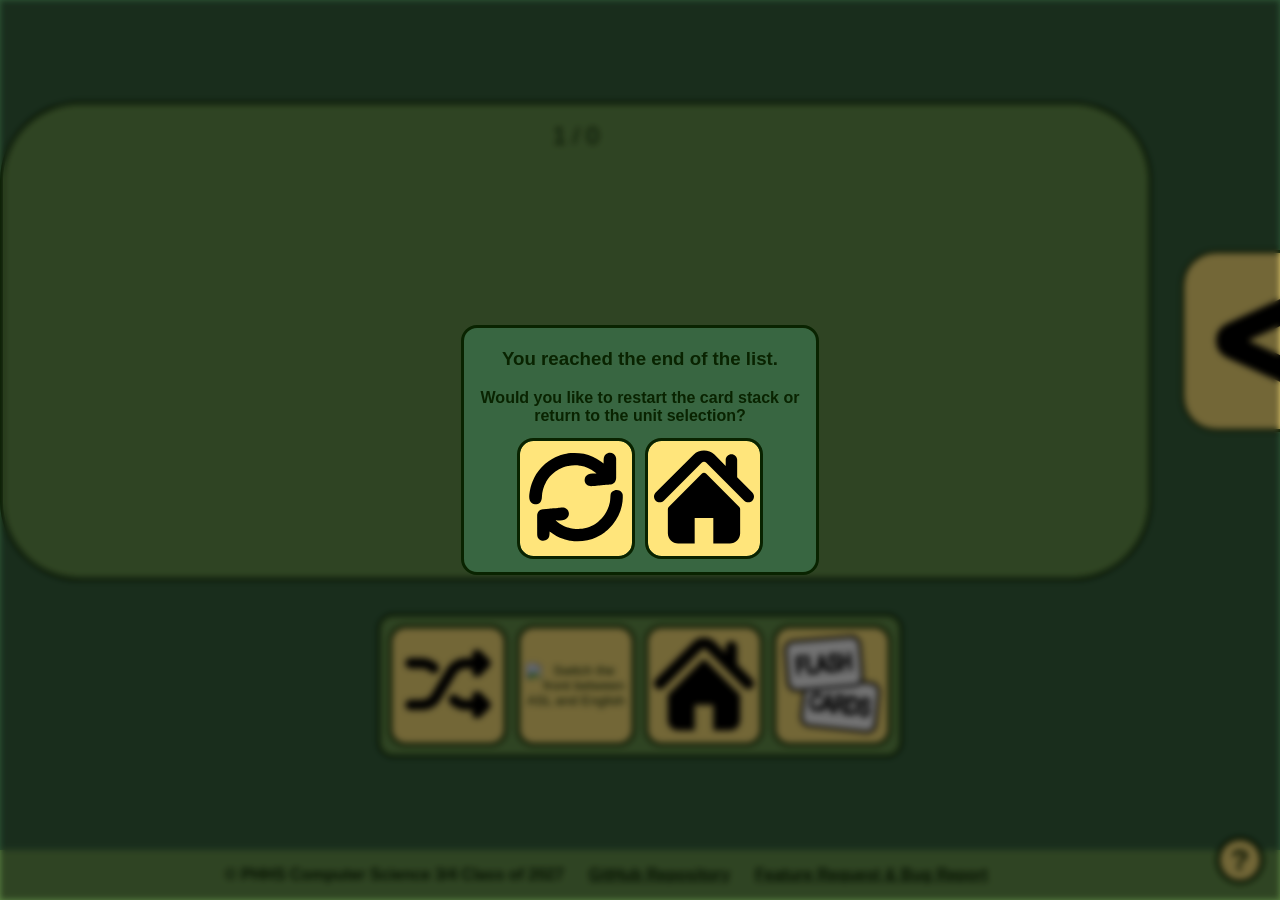
==== commit 659b4660: "DABM (David Always Breaks Main)" ====
--- a/flashcards.html
+++ b/flashcards.html
@@ -8,8 +8,8 @@
     <link rel="icon" id="favicon" type="image/svg+xml" href="media/ASL.svg">
 </head>
 
-<body id="flashcardsBody">
-<div>
+<body>
+<main id="flashcardsBody">
 	<div id="flashcardsFlexDiv">
 		<button title="Go to the previous card" onclick="previousCard()" id="previousCardButton" class="navigationButton">
 			<img alt="Go to the previous card" src="media/NEXT.svg" class="buttonIcon"/>
@@ -57,27 +57,8 @@
 			</button>
 		</div>
 	</div>
-</div>
-			<!-- <div class="lazyLoadCard" id="lazy"></div>
 
-			<div class="roundedLargeElement divButtons setupContainer">
-				<div id="bottomButtons" class="bottomDiv">
-					<button title="Shuffle the cards" class="buttons setupButton flashcardSetup" onclick="shuffle()">
-						<img alt="Shuffle the cards" src="media/SHUFFLE.svg" class="buttonIcon"/>
-					</button>
-
-					<button title="Switch the front between ASL and English" id="whichFront" data-aslorenglish="asl"
-							class="buttons setupButton flashcardSetup" onclick="backflip()">
-						<img alt="Switch the front between ASL and English" src="media/ASL.svg" class="buttonIcon"/>
-					</button>
-
-					<button title="Return to unit selection" class="buttons setupButton flashcardSetup" onclick="goBack()">
-						<img alt="Return to unit selection" src="media/HOME.svg" class="buttonIcon"/>
-					</button>
-				</div>
-			</div> -->
-
-		<div class="endOfListDiv">
+	<div class="endOfListDiv">
 			<dialog id="endOfList">
 				<h3>You reached the end of the list.</h3>
 				<p>Would you like to restart the card stack or return to the unit selection?</p>
--- a/styles.css
+++ b/styles.css
@@ -215,6 +215,7 @@
 
 dialog p {
 	font-weight: bold;
+	gap: 0.25em;
 }
 
 dialog::backdrop{
@@ -230,19 +231,27 @@
 	font-size: 2.25rem;
 	cursor: pointer;
 }
-
 #openButtonFlash {
-	margin-right: 1rem;
+	width: 6.5rem;
+	aspect-ratio: 1 / 1;
+	margin-right: 2rem;
 }
 #openButtonList {
+	width: 6.5rem;
+	aspect-ratio: 1 / 1;
+	margin-right: 0.1rem;
+}
+
+#copyButton {
+	width: 6.5rem;
+	aspect-ratio: 1 / 1;
+	margin-right: 0.1rem;
+}
+
+#copyButton2 {
+	width: 6.5rem;
+	aspect-ratio: 1 / 1;
 	margin-right: 2rem;
-}
-
-#copyButton2 {
-	margin-right: 2rem;
-}
-.copyButton {
-	margin-right: 1rem;
 }
 
 /* Flashcards */
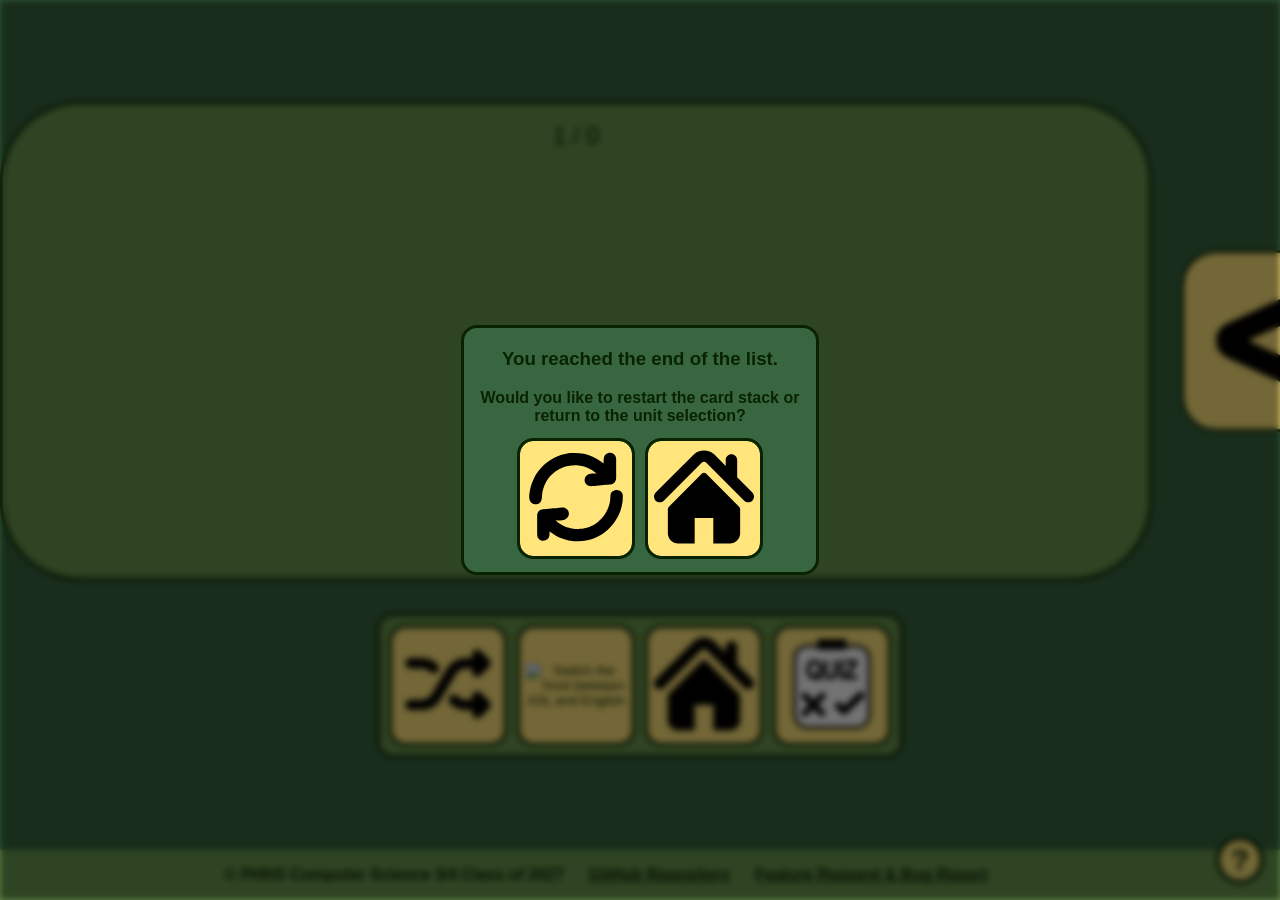
==== commit 20c4f8c7: "Fix dialog layouts and duplicate IDs Remove duplicate bottomButtons IDs and group dialog choices for" ====
--- a/flashcards.html
+++ b/flashcards.html
@@ -38,7 +38,7 @@
 	<div class="lazyLoadCard" id="lazy"></div>
 
 	<div class="roundedLargeElement divButtons setupContainer">
-		<div id="bottomButtons" class="bottomDiv">
+		<div class="bottomDiv">
 			<button title="Shuffle the cards" class="buttons setupButton" onclick="shuffle()">
 				<img alt="Shuffle the cards" src="media/SHUFFLE.svg" class="buttonIcon"/>
 			</button>
@@ -53,7 +53,7 @@
 			</button>
 			
 			<button title="Quiz Mode"  class="buttons setupButton" onclick="quizToggle()">
-				<img id="quizToggleImg" alt="Enter Quiz Mode" src="media/FLASHCARDS.svg" class="buttonIcon"/>
+				<img id="quizToggleImg" alt="Enter Quiz Mode" src="media/QUIZ.svg" class="buttonIcon"/>
 			</button>
 		</div>
 	</div>
@@ -62,7 +62,7 @@
 			<dialog id="endOfList">
 				<h3>You reached the end of the list.</h3>
 				<p>Would you like to restart the card stack or return to the unit selection?</p>
-				<div id="bottomButtons" class="bottomDiv">
+				<div class="bottomDiv">
 					<button title="Reset the list back to start" class="buttons setupButton" aria-label="close" onclick="window.location.reload()">
 						<img src="media/RESTART.svg" alt="Restart Icon" class="buttonIcon">
 					</button>
--- a/styles.css
+++ b/styles.css
@@ -1,22 +1,22 @@
 :root {
-	/* PHHS Theme */
-	/* Teal Green #006D5B */
-	--color-darkText: #092300;
-	--color-lightText: #ffe57b;
-
-	--color-background1: #386641; /* Body and dialog background */
-	--color-background2: #6a994e; /* Footer, container elements, and flashcard background */
-	--color-background3: #ffe57b; /* Navigation buttons and setup/unit buttons background */
-	--color-background4: #092300; /* Card/container borders, unit dividers, help button outline/text, and selected button background */
-
-	/* Debug coloring
-	To apply, uncomment this section */
-	/*--color-darkText: #ff0000;*/
-	/*--color-lightText: #ee04ff;*/
-	/*--color-background1: #ffa600;*/
-	/*--color-background2: #6aff00;*/
-	/*--color-background3: #002afb;*/
-	/*--color-background4: #7d04ff;*/
+    /* PHHS Theme */
+    /* Teal Green #006D5B */
+    --color-darkText: #092300;
+    --color-lightText: #ffe57b;
+
+    --color-background1: #386641; /* Body and dialog background */
+    --color-background2: #6a994e; /* Footer, container elements, and flashcard background */
+    --color-background3: #ffe57b; /* Navigation buttons and setup/unit buttons background */
+    --color-background4: #092300; /* Card/container borders, unit dividers, help button outline/text, and selected button background */
+
+    /* Debug coloring
+    To apply, uncomment this section */
+    /*--color-darkText: #ff0000;*/
+    /*--color-lightText: #ee04ff;*/
+    /*--color-background1: #ffa600;*/
+    /*--color-background2: #6aff00;*/
+    /*--color-background3: #002afb;*/
+    /*--color-background4: #7d04ff;*/
 }
 
 /* Broad layout stuff */
@@ -25,106 +25,108 @@
 so this selects all types of elements and specifies the text color
 */
 * {
-	color: var(--color-darkText)
+    color: var(--color-darkText)
 }
 
 html, body {
-	min-height: 100%;
-	margin: 0;
-}
+    min-height: 100%;
+    margin: 0;
+}
+
 body {
-	min-height: 100vh;
-	min-width: 200px;
-	display: flex;
-	flex-direction: column;
-	font-family: Helvetica, Arial, sans-serif;
-	background-color: var(--color-background1);
+    min-height: 100vh;
+    min-width: 200px;
+    display: flex;
+    flex-direction: column;
+    font-family: Helvetica, Arial, sans-serif;
+    background-color: var(--color-background1);
 }
 
 main {
-	flex: 1;
-	display: flex;
-	flex-direction: column;
-	justify-content: center;
-	align-items: center;
+    flex: 1;
+    display: flex;
+    flex-direction: column;
+    justify-content: center;
+    align-items: center;
 }
 
 #listContainer {
-	overflow-wrap: break-word;
+    overflow-wrap: break-word;
 }
 
 #scrollToTopBtn {
-  position: fixed; /* Keeps it in the same place even when scrolling */
-  bottom: 30px;    /* Distance from the bottom */
-  right: 30px;     /* Distance from the right */
-  z-index: 99;     /* Makes sure it sits on top of other content */
-
-  /* Styling */
-  background-color: #007bff;
-  color: white;
-  border: none;
-  outline: none;
-  cursor: pointer;
-  padding: 15px;
-  border-radius: 50%;
-  font-size: 18px;
-  box-shadow: 0 4px 6px rgba(0,0,0,0.1);
-
-  /* Smooth show/hide animation */
-  opacity: 0;
-  transition: opacity 0.3s ease, transform 0.3s ease;
-  pointer-events: none; /* Prevents clicking when hidden */
+    position: fixed; /* Keeps it in the same place even when scrolling */
+    bottom: 30px; /* Distance from the bottom */
+    right: 30px; /* Distance from the right */
+    z-index: 99; /* Makes sure it sits on top of other content */
+
+    /* Styling */
+    background-color: #007bff;
+    color: white;
+    border: none;
+    outline: none;
+    cursor: pointer;
+    padding: 15px;
+    border-radius: 50%;
+    font-size: 18px;
+    box-shadow: 0 4px 6px rgba(0, 0, 0, 0.1);
+
+    /* Smooth show/hide animation */
+    opacity: 0;
+    transition: opacity 0.3s ease, transform 0.3s ease;
+    pointer-events: none; /* Prevents clicking when hidden */
 }
 
 #scrollToTopBtn.show {
-	opacity: 1;
-	pointer-events: auto;
+    opacity: 1;
+    pointer-events: auto;
 }
 
 #flashcardsBody {
-	justify-content: center;
-	align-items: center;
+    justify-content: center;
+    align-items: center;
 }
 
 footer {
-	height: fit-content;
-	width: 100%;
-	margin: 0;
-	background-color: var(--color-background2);
+    height: fit-content;
+    width: 100%;
+    margin: 0;
+    background-color: var(--color-background2);
 }
 
 footer p {
-	font-weight:600;
-	text-align: center;
-	padding: 0;
+    font-weight: 600;
+    text-align: center;
+    padding: 0;
 }
 
 /* Widespread Containers */
 
-.roundedLargeElement{
-	background: var(--color-background2);
-	display: grid;
-	justify-content: center;
-	padding-left: .5rem;
-	padding-right: .5rem;
-	width: 80%;
-	max-width: 18rem;
-	place-items: center;
-	border-radius: 1rem;
-	border: 3px solid var(--color-background4);
-	margin: auto;
-}
-
-#headerDiv{
+.roundedLargeElement {
+    background: var(--color-background2);
+    display: grid;
+    justify-content: center;
+    padding-left: .5rem;
+    padding-right: .5rem;
+    width: 80%;
+    max-width: 16.5rem;
+    place-items: center;
+    border-radius: 1rem;
+    border-radius: 1rem;
+    border: 3px solid var(--color-background4);
+    margin: auto;
+}
+
+#headerDiv {
     text-align: center;
-    font-size: clamp(0.01rem, 6vw, 1rem);
+    font-size: 1rem;
     padding-top: 0;
     padding-bottom: 0;
-    margin-bottom: 0.6em;
-    margin-top: 0.6em;
-}
-
-.divButtons{
+    margin: 0.5rem 0;
+    max-width: 18rem;
+}
+
+.divButtons {
     display: flex;
     flex-direction: row;
     flex-wrap: wrap;
@@ -134,149 +136,158 @@
     margin-top: 0;
 }
 
-.setupButtonDiv1{
+.setupButtonDiv1 {
     border-bottom: 0.4rem solid #636363;
     margin-bottom: 0;
     border-radius: 1rem 1rem 0 0;
 }
 
-.setupButtonDiv2{
+.setupButtonDiv2 {
     margin-bottom: 0;
     border-radius: 0;
 }
 
-.setupButtonDiv3{
+.setupButtonDiv3 {
     border-top: 0.4rem solid #636363;
     border-radius: 0 0 1rem 1rem;
 }
 
 .buttonIcon {
-	height: 100%;
-	width: 100%;
+    height: 100%;
+    width: 100%;
 }
 
 .bottomDiv {
-	display: flex;
-	flex-wrap: wrap;
-	justify-content: center;
-	gap: 1em;
-	width: 100%;
+    display: flex;
+    flex-wrap: wrap;
+    justify-content: center;
+    gap: 1em;
+    width: 100%;
 }
 
 /* Unit selection page */
 
-#upToTenUnits{
+#upToTenUnits {
     border-bottom: 0.4rem solid var(--color-background4);
-	border-radius: 1rem 1rem 0 0;
+    border-radius: 1rem 1rem 0 0;
     margin-bottom: 0;
 }
 
-#upToTwentyUnits{
-	border-top: none;
-	border-bottom: none;
+#upToTwentyUnits {
+    border-top: none;
+    border-bottom: none;
     margin-bottom: 0;
     border-radius: 0;
 }
 
-#upToThirtyUnits{
+#upToThirtyUnits {
     border-top: 0.4rem solid var(--color-background4);
     border-radius: 0 0 1rem 1rem;
-	margin-bottom: 0;
-}
-
-#homeBody .setupContainer{
-	margin-top: 1rem;
-	max-width: fit-content;
-	width: 80%;
-}
-#flashcardsBody .setupContainer{
-	margin-top: 1rem;
-	max-width: fit-content;
-}
-
-.unitButton{
-	width: 3.5rem;
-	height: 3.5rem;
-}
-
-.unitText{
-	font-size: 1.25rem;
-	font-weight: 500;
-	color: inherit;
+    margin-bottom: 0;
+}
+
+#homeBody .setupContainer {
+    margin: 0.5rem 0;
+    max-width: fit-content;
+    width: 80%;
+}
+
+#flashcardsBody .setupContainer {
+    margin-top: 1rem;
+    max-width: fit-content;
+}
+
+.unitButton {
+    width: 3.25rem;
+    height: 3.25rem;
+}
+
+.unitText {
+    font-size: 1.25rem;
+    font-weight: 500;
+    color: inherit;
 }
 
 /* Dialog */
 
 dialog {
-	border-radius: 1rem;
-	border: 3px solid var(--color-darkText);
-	background-color: var(--color-background1);
+    border-radius: 1rem;
+    border: 3px solid var(--color-darkText);
+    background-color: var(--color-background1);
 }
 
 dialog p {
-	font-weight: bold;
-	gap: 0.25em;
-}
-
-dialog::backdrop{
-	backdrop-filter: blur(3px) brightness(50%);
+    font-weight: bold;
+    gap: 0.25em;
+}
+
+dialog::backdrop {
+    backdrop-filter: blur(3px) brightness(50%);
+}
+
+.choiceDialog {
+    display: flex;
+    flex-direction: column;
+    gap: 1rem;
 }
 
 .close-btn {
-	position: absolute;
-	top: 0;
-	right: 3px;
-	background: none;
-	border: none;
-	font-size: 2.25rem;
-	cursor: pointer;
-}
+    position: absolute;
+    top: 0;
+    right: 3px;
+    background: none;
+    border: none;
+    font-size: 2.25rem;
+    cursor: pointer;
+}
+
 #openButtonFlash {
-	width: 6.5rem;
-	aspect-ratio: 1 / 1;
-	margin-right: 2rem;
-}
+    width: 6.5rem;
+    aspect-ratio: 1 / 1;
+    margin-right: 2rem;
+}
+
 #openButtonList {
-	width: 6.5rem;
-	aspect-ratio: 1 / 1;
-	margin-right: 0.1rem;
+    width: 6.5rem;
+    aspect-ratio: 1 / 1;
+    margin-right: 0.1rem;
 }
 
 #copyButton {
-	width: 6.5rem;
-	aspect-ratio: 1 / 1;
-	margin-right: 0.1rem;
+    width: 6.5rem;
+    aspect-ratio: 1 / 1;
+    margin-right: 0.1rem;
 }
 
 #copyButton2 {
-	width: 6.5rem;
-	aspect-ratio: 1 / 1;
-	margin-right: 2rem;
+    width: 6.5rem;
+    aspect-ratio: 1 / 1;
+    margin-right: 2rem;
 }
 
 /* Flashcards */
 
 span {
-	display: block;
-	margin: 4px 0;
+    display: block;
+    margin: 4px 0;
 }
 
 #flashcardsFlexDiv {
-	display: flex;
-	justify-content: center;
-	align-items: center;
-	flex-wrap: wrap balance;
-
-	gap: 2rem;
-	width: fit-content;
-
-	perspective: 1000px;
-
-	margin: 1rem auto;
+    display: flex;
+    justify-content: center;
+    align-items: center;
+    flex-wrap: wrap balance;
+
+    gap: 2rem;
+    width: fit-content;
+
+    perspective: 1000px;
+
+    margin: 1rem auto;
 }
 
 #perspectiveCardDiv {
-	flex: 0 1 auto;
+    flex: 0 1 auto;
 
     width: 50rem;
     height: 30rem;
@@ -291,9 +302,9 @@
 }
 
 .card {
-	display: flex;
-	justify-content: center;
-	align-items: center;
+    display: flex;
+    justify-content: center;
+    align-items: center;
     position: absolute;
     font-size: 4rem;
     width: 100%;
@@ -302,63 +313,63 @@
     background-color: var(--color-background2);
     backface-visibility: hidden;
     -webkit-backface-visibility: hidden;
-	border: 3px solid var(--color-background4);
-	cursor: pointer;
+    border: 3px solid var(--color-background4);
+    cursor: pointer;
 }
 
 .lazyLoadCard {
-	display: none;
+    display: none;
 }
 
 .card img {
-	height: 60%;
-	max-width: 90%
+    height: 60%;
+    max-width: 90%
 }
 
 .sideNumber {
     font-size: 1.5rem;
     left: 50%;
-	transform: translateX(-50%);
+    transform: translateX(-50%);
     position: absolute;
     top: 3%;
 }
 
 .navigationButton {
-	display: flex;
-	justify-content: center;
-	align-items: center;
-	padding: 0;
-	font-size: 2rem;
-	width: 10rem;
-	height: 10rem;
-	aspect-ratio: 1 / 1;
-
-	background-color: var(--color-background3);
-	border-radius: 1em;
-	border-width: 0;
-	outline: 3px solid var(--color-background4);
-	outline-offset: 0;
-	cursor: pointer;
-	color: inherit;
+    display: flex;
+    justify-content: center;
+    align-items: center;
+    padding: 0;
+    font-size: 2rem;
+    width: 10rem;
+    height: 10rem;
+    aspect-ratio: 1 / 1;
+
+    background-color: var(--color-background3);
+    border-radius: 1em;
+    border-width: 0;
+    outline: 3px solid var(--color-background4);
+    outline-offset: 0;
+    cursor: pointer;
+    color: inherit;
 }
 
 .navigationButton .buttonIcon {
-	display: block;
-	width: 80%;
-	height: 80%;
-	object-fit: contain;
+    display: block;
+    width: 80%;
+    height: 80%;
+    object-fit: contain;
 }
 
 #previousCardButton img {
-	transform: scaleX(-1);
-}
-
-.fadeIn{
+    transform: scaleX(-1);
+}
+
+.fadeIn {
     animation: fadein 1.5s ease-in-out;
 }
 
 .no-transition {
-	transition: none !important;
+    transition: none !important;
 }
 
 #back {
@@ -366,213 +377,221 @@
 }
 
 .buttons.setupButton.flashcardSetup {
-	width: 6.5rem;
-}
-
-@keyframes fadeIn{
-    from {opacity: 0;}
-    to {opacity: 1;}
+    width: 6.5rem;
+}
+
+@keyframes fadeIn {
+    from {
+        opacity: 0;
+    }
+    to {
+        opacity: 1;
+    }
 }
 
 /*List Page*/
 
 #listHeader {
-	text-align: center;
-	font-size: clamp(0.01rem, 6vw, 1.2rem);
-	width: min(60rem, 80%);
-	margin: 1rem auto;
-
-	display: flex;
-	flex-direction: row;
-	flex-wrap: wrap;
-	align-content: center;
-	align-items: center;
-	justify-content: center;
-	gap: 2rem;
-}
-
-#listHeaderTitleDiv{
-	text-align: center;
-	font-size: 1rem;
-	margin: 0;
-
-	min-width: 10rem;
-	max-width: 30rem;
-	width: 100%;
-	overflow-wrap: break-word;
-	word-wrap: break-word;
+    text-align: center;
+    font-size: clamp(0.01rem, 6vw, 1.2rem);
+    width: min(60rem, 80%);
+    margin: 1rem auto;
+
+    display: flex;
+    flex-direction: row;
+    flex-wrap: wrap;
+    align-content: center;
+    align-items: center;
+    justify-content: center;
+    gap: 2rem;
+}
+
+#listHeaderTitleDiv {
+    text-align: center;
+    font-size: 1rem;
+    margin: 0;
+
+    min-width: 10rem;
+    max-width: 30rem;
+    width: 100%;
+    overflow-wrap: break-word;
+    word-wrap: break-word;
 }
 
 #listUnitTitle {
-	font-size: 3.5rem;
-	margin: 0;
+    font-size: 3.5rem;
+    margin: 0;
 }
 
 #listContainer {
-	display: flex;
-	flex-direction: column;
-	flex-wrap: nowrap;
-	margin: 2rem auto;
-	padding: 0;
-	max-width: 40rem;
+    display: flex;
+    flex-direction: column;
+    flex-wrap: nowrap;
+    margin: 2rem auto;
+    padding: 0;
+    max-width: 40rem;
 }
 
 #listHeader button {
-	justify-self: right;
-	margin-right: 1em;
+    justify-self: right;
+    margin-right: 1em;
 }
 
 #listHeader div {
-	height: 100%;
+    height: 100%;
 }
 
 #scrollToTop {
-	opacity: 0;
-	transition: opacity 0.3s ease, transform 0.3s ease;
-	pointer-events: none;
+    opacity: 0;
+    transition: opacity 0.3s ease, transform 0.3s ease;
+    pointer-events: none;
 }
 
 #scrollToTop.show {
-	opacity: 1;
-	pointer-events: auto;
-}
-
-#listContainer h1{
-	font-size: 3rem;
-	margin: 2rem 0;
-}
-
-.splitter{
-	grid-column: 1 / -1;
-	width: 100%;
-	height: 4px;
-	background-color: #242424;
-	border: none;
-	margin: 0;
-	padding: 0;
+    opacity: 1;
+    pointer-events: auto;
+}
+
+#listContainer h1 {
+    font-size: 3rem;
+    margin: 2rem 0;
+}
+
+.splitter {
+    grid-column: 1 / -1;
+    width: 100%;
+    height: 4px;
+    background-color: #242424;
+    border: none;
+    margin: 0;
+    padding: 0;
 }
 
 .termGifListPair {
-	margin: 2rem;
-	box-sizing: border-box;
-	padding: 0;
-	display: grid;
-	gap: 20px;
-	grid-template-columns: repeat(2, minmax(0, 1fr));
-	align-items: center;
-	justify-items: center;
-	width: calc(100% - 4rem);
-	height: 8rem;
-	max-height: 8rem;
+    margin: 2rem;
+    box-sizing: border-box;
+    padding: 0;
+    display: grid;
+    gap: 20px;
+    grid-template-columns: repeat(2, minmax(0, 1fr));
+    align-items: center;
+    justify-items: center;
+    width: calc(100% - 4rem);
+    height: 8rem;
+    max-height: 8rem;
 }
 
 .termGifListPair p {
-	margin: 0;
-	padding: 0;
-	text-align: center;
-	font-size: 2rem;
-	min-width: 0;
-	overflow-wrap: anywhere;
+    margin: 0;
+    padding: 0;
+    text-align: center;
+    font-size: 2rem;
+    min-width: 0;
+    overflow-wrap: anywhere;
 }
 
 .termGifListPair img {
-	height: 8rem;
-	max-width: 100%;
+    height: 8rem;
+    max-width: 100%;
 }
 
 /* Setup buttons (on both pages)*/
 
 .buttonIcon {
-	height: 100%;
-	width: 100%;
+    height: 100%;
+    width: 100%;
 }
 
 .buttons {
-	background-color: var(--color-background3);
-	border-radius: 1em;
-	border-width: 0;
-	outline: 3px solid var(--color-background4);
-	outline-offset: 0;
-	cursor: pointer;
-	color: inherit;
-	box-shadow: none;
-}
-
-.cornerButtonDiv, .endOfListDiv  {
-	align-self: flex-end;
-	justify-self: right;
-	right: 20px;
-	position: fixed;
-	bottom: 20px;
+    background-color: var(--color-background3);
+    border-radius: 1em;
+    border-width: 0;
+    outline: 3px solid var(--color-background4);
+    outline-offset: 0;
+    cursor: pointer;
+    color: inherit;
+    box-shadow: none;
+}
+
+.cornerButtonDiv, .endOfListDiv {
+    align-self: flex-end;
+    justify-self: right;
+    right: 20px;
+    position: fixed;
+    bottom: 20px;
 }
 
 #help {
-	height: 70%;
-	width: fit-content;
-	min-width: 190px;
-	justify-items: center;
+    height: 70%;
+    width: fit-content;
+    min-width: 190px;
+    justify-items: center;
 }
 
 #endOfList {
-	height: fit-content;
-	width: 25%;
-	text-align: center;
-	overflow-wrap: break-word;
-	min-width: 190px;
-	justify-items: center;
-	gap: 15px;
-	padding-top: 1px;
-	row-gap: 2px;
+    height: fit-content;
+    width: 25%;
+    text-align: center;
+    overflow-wrap: break-word;
+    min-width: 190px;
+    justify-items: center;
+    gap: 15px;
+    padding-top: 1px;
+    row-gap: 2px;
 }
 
 .cornerButton {
-	height: 40px;
-	width: 40px;
-	border-radius: 3em;
-	border-width: 0;
-	outline: 4px solid var(--color-background4);
-	outline-offset: 0;
-	font-weight: bold;
-	font-size: 30px;
-	background-color: var(--color-lightText);
-	color: var(--color-background4);
-	cursor: pointer;
-}
-
-.home-btn img{
-	width: 100%;
+    height: 40px;
+    width: 40px;
+    border-radius: 3em;
+    border-width: 0;
+    outline: 4px solid var(--color-background4);
+    outline-offset: 0;
+    font-weight: bold;
+    font-size: 30px;
+    background-color: var(--color-lightText);
+    color: var(--color-background4);
+    cursor: pointer;
+}
+
+.home-btn img {
+    width: 100%;
 }
 
 .homeHelpImg {
-	height: 85%;
-
-}
-
-.setupButton{
-	width: 4.5rem;
-	aspect-ratio: 1 / 1;
-}
-
-@media only screen and (max-width: 1280px){
-	#flashcardsBody .setupButton {
-		width: min(7rem, 23vw);
-	}
-	.navigationButton {
-		/* width: 37vw; */
-		width: min(11rem, 37vw);
-		height: min(11rem, 37vw);
-	}
-	#previousCardButton {
-		order: 1;
-	}
-	#nextCardButton {
-		order: 2;
-	}
-	#perspectiveCardDiv {
-		width: 90vw;
-	}
-
-	footer p {
-		padding: 0 5rem 0 0.8rem;
-	}
-}
+    height: 85%;
+
+}
+
+.setupButton {
+    width: 4.5rem;
+    aspect-ratio: 1 / 1;
+}
+
+@media only screen and (max-width: 1280px) {
+    #flashcardsBody .setupButton {
+        width: min(7rem, 23vw);
+    }
+
+    .navigationButton {
+        /* width: 37vw; */
+        width: min(11rem, 37vw);
+        height: min(11rem, 37vw);
+    }
+
+    #previousCardButton {
+        order: 1;
+    }
+
+    #nextCardButton {
+        order: 2;
+    }
+
+    #perspectiveCardDiv {
+        width: 90vw;
+    }
+
+    footer p {
+        padding: 0 5rem 0 0.8rem;
+    }
+}
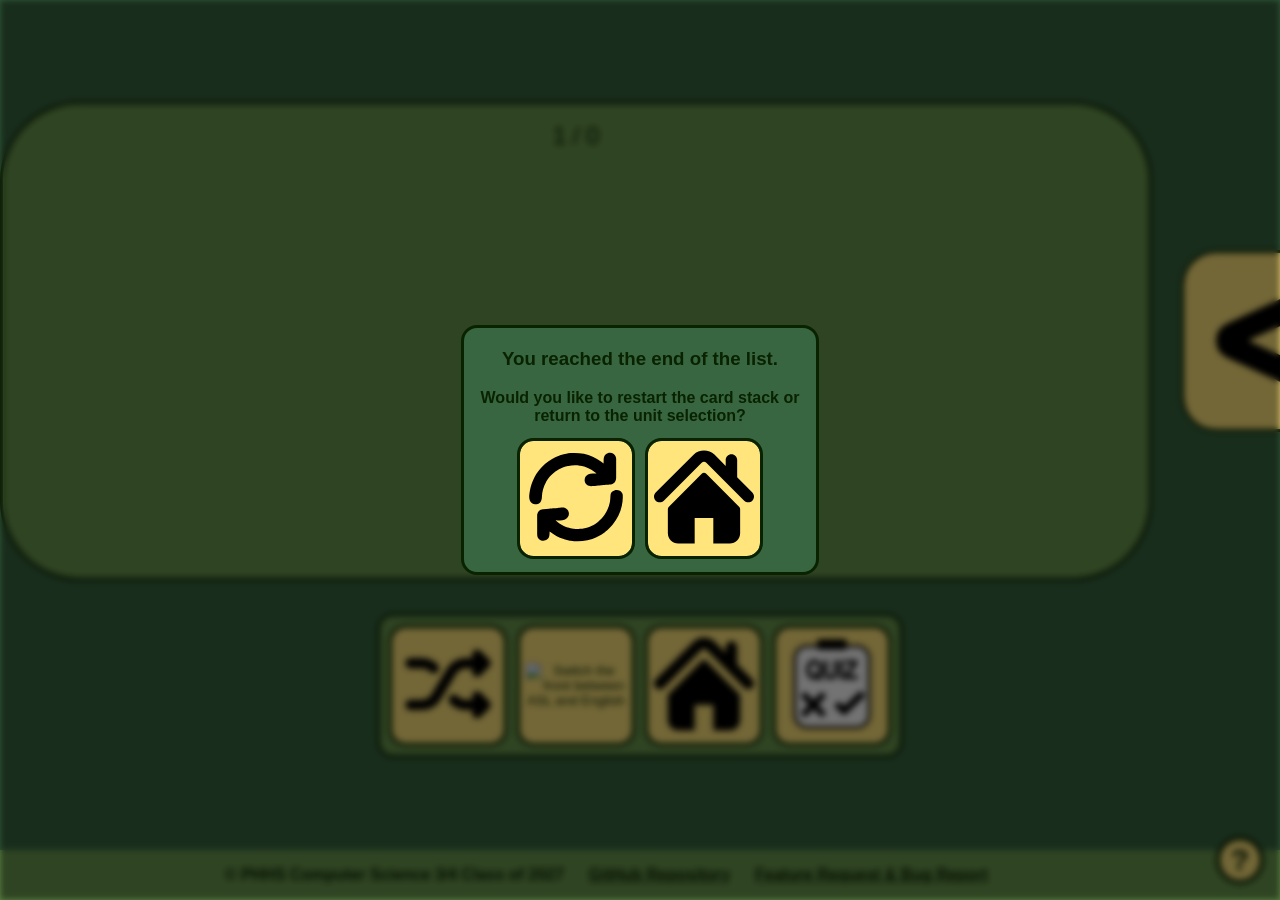
==== commit 7d60af2b: "Integrate Google Tag Manager into flashcards.html Added Google Tag Manager script for tracking." ====
--- a/flashcards.html
+++ b/flashcards.html
@@ -6,6 +6,14 @@
     <title>ASL Study - Flashcards</title>
     <link rel="stylesheet" href="styles.css">
     <link rel="icon" id="favicon" type="image/svg+xml" href="media/ASL.svg">
+	<script> async src="https://googletagmanager.com"></script>
+    <script> 
+        window.dataLayer = window.dataLayer || [];
+        function gtag() {dataLayer.push(arguments);}
+        gtag('js', new Date());
+
+        gtag('config', 'G-6BLQ5T49ZH');
+    </script>
 </head>
 
 <body>
